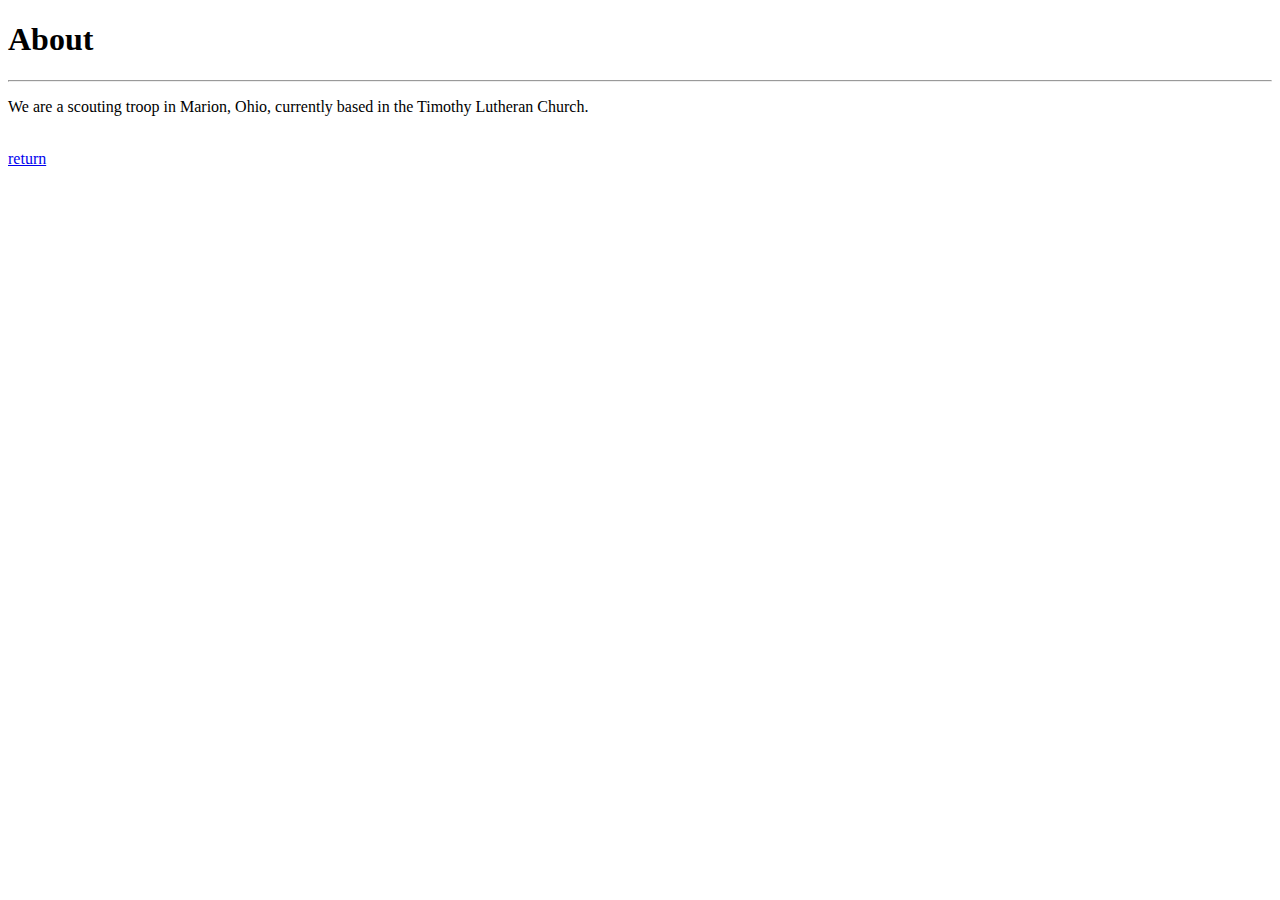
==== about.html @ 32e4ed68 "1.0 -about page -more detailed front page" ====
<!DOCTYPE html>
<html lang="en">
<head>
    <meta charset="UTF-8">
    <meta http-equiv="X-UA-Compatible" content="IE=edge">
    <meta name="viewport" content="width=device-width, initial-scale=1.0">
    <title>Troop 46 Webmaster Site</title>
</head>
<body>
    <h1>About</h1>
    <hr>
    <p>We are a scouting troop in Marion, Ohio, currently based in the Timothy Lutheran Church.
    </p>
    <br>
    <a href="index.html">return</a>
</body>
</html>
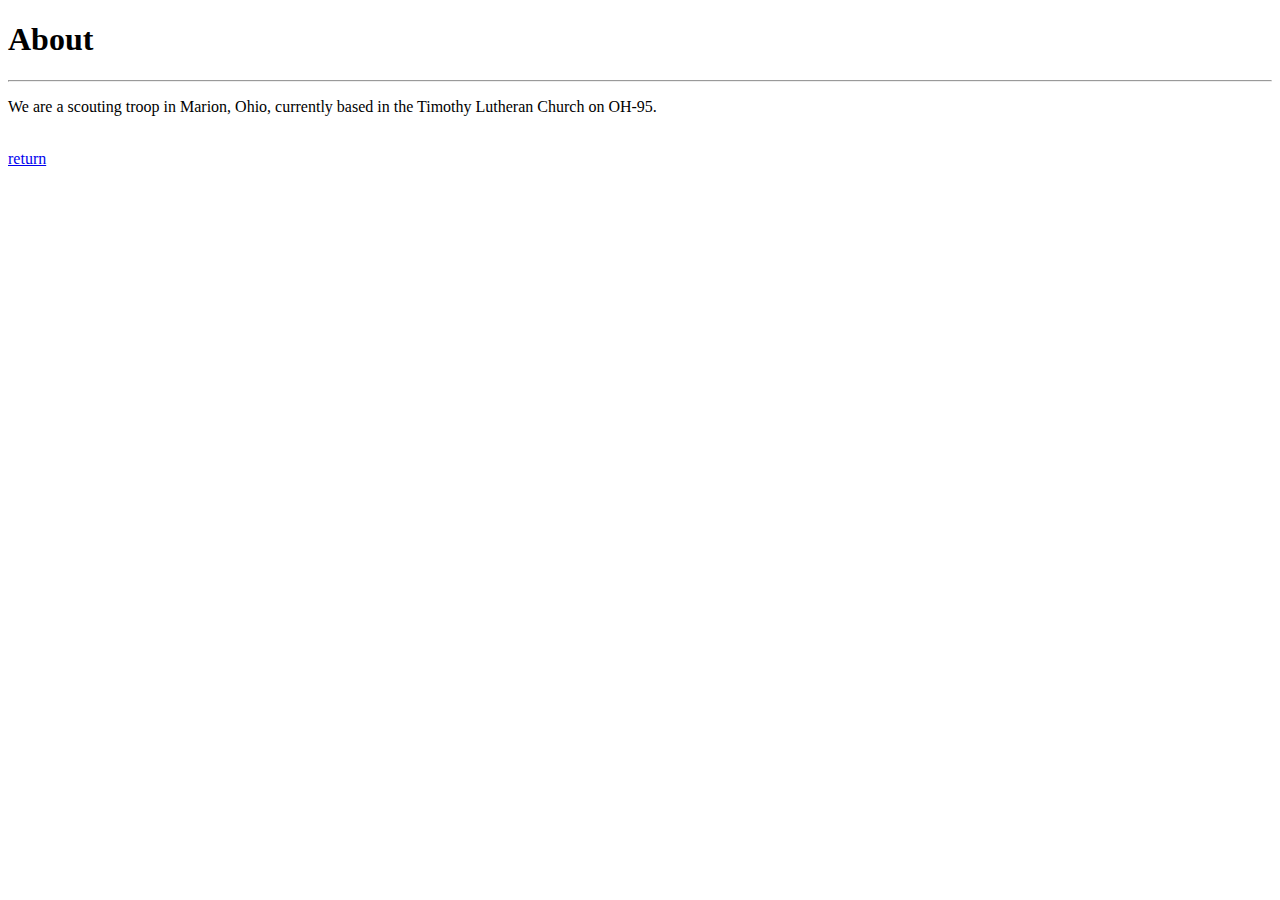
==== commit 350d7ba7: "1.010" ====
--- a/about.html
+++ b/about.html
@@ -9,7 +9,7 @@
 <body>
     <h1>About</h1>
     <hr>
-    <p>We are a scouting troop in Marion, Ohio, currently based in the Timothy Lutheran Church.
+    <p>We are a scouting troop in Marion, Ohio, currently based in the Timothy Lutheran Church on OH-95.
     </p>
     <br>
     <a href="index.html">return</a>
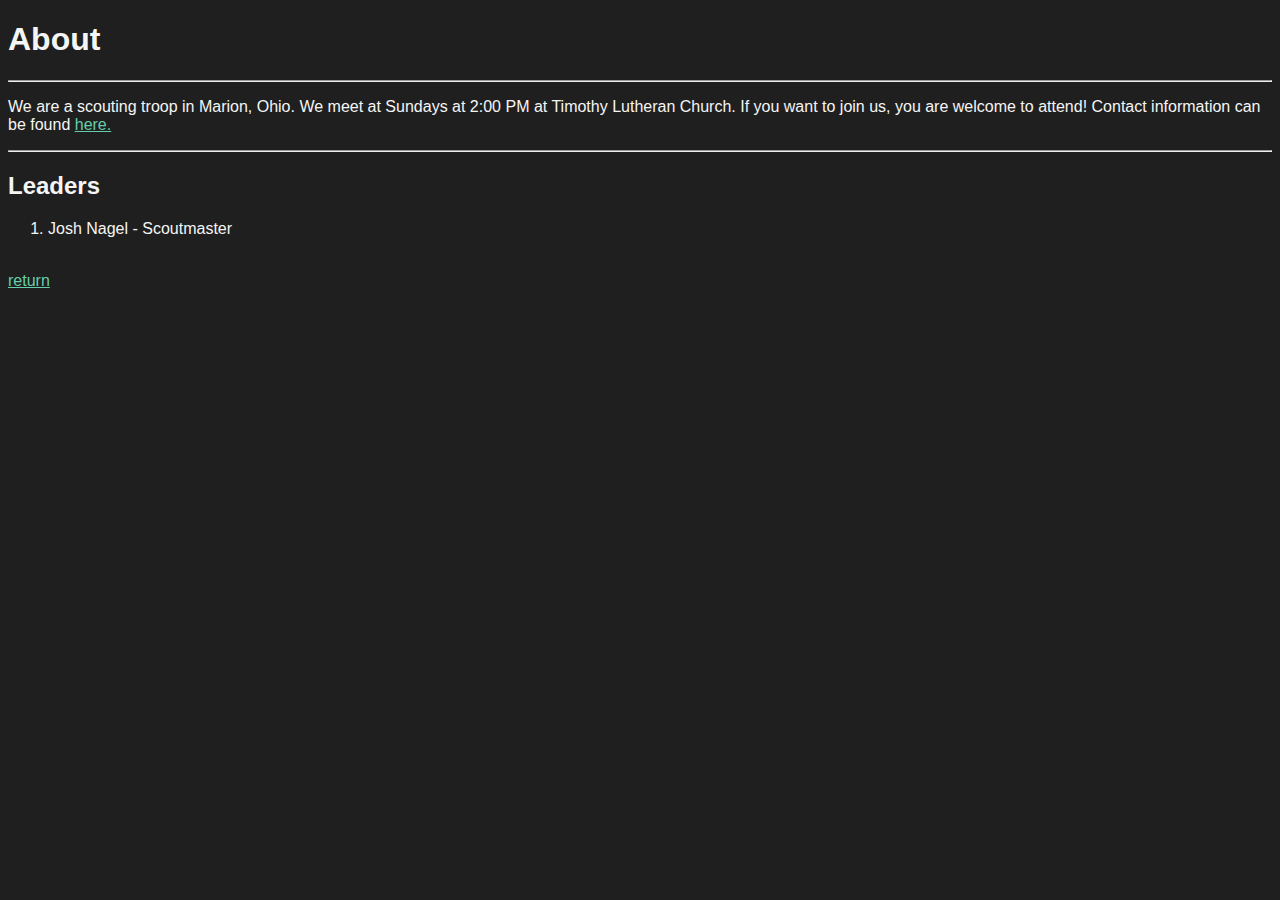
==== commit 0426f4b9: "1.020" ====
--- a/about.html
+++ b/about.html
@@ -4,13 +4,20 @@
     <meta charset="UTF-8">
     <meta http-equiv="X-UA-Compatible" content="IE=edge">
     <meta name="viewport" content="width=device-width, initial-scale=1.0">
+    <link rel="stylesheet" href="css/style.css">
     <title>Troop 46 Webmaster Site</title>
 </head>
 <body>
     <h1>About</h1>
     <hr>
-    <p>We are a scouting troop in Marion, Ohio, currently based in the Timothy Lutheran Church on OH-95.
+    <p>We are a scouting troop in Marion, Ohio. We meet at Sundays at 2:00 PM at Timothy Lutheran Church.
+        If you want to join us, you are welcome to attend! Contact information can be found <a href="contact.html">here.</a>
     </p>
+    <hr>
+    <h2>Leaders</h2>
+    <ol>
+        <li>Josh Nagel - Scoutmaster</li>
+    </ol>
     <br>
     <a href="index.html">return</a>
 </body>
--- a/css/style.css
+++ b/css/style.css
@@ -0,0 +1,38 @@
+body {
+    color: whitesmoke;
+    background-color: rgb(31, 31, 31);
+    font-family: Arial,Helvetica Neue,Helvetica,sans-serif;
+}
+.LinkBox 
+{
+    float: left;
+    width:fit-content;
+    background-color: rgb(44, 44, 44);
+    padding: 10px;
+    margin: 10px;
+    border: solid 2px grey;
+}
+.Box 
+{
+    width: fit-content;
+    background-color: rgb(44, 44, 44);
+    padding: 10px;
+    margin: 10px;
+    border: solid 2px grey;
+}
+th {
+    background-color: rgb(49, 49, 49);
+    border: solid 2px grey;
+}
+tr:nth-child(even) {
+    background-color: rgb(34, 34, 34);
+}
+td {
+    padding: 5px;
+}
+a {
+    color: mediumaquamarine;
+}
+a:visited {
+    color: mediumseagreen;
+}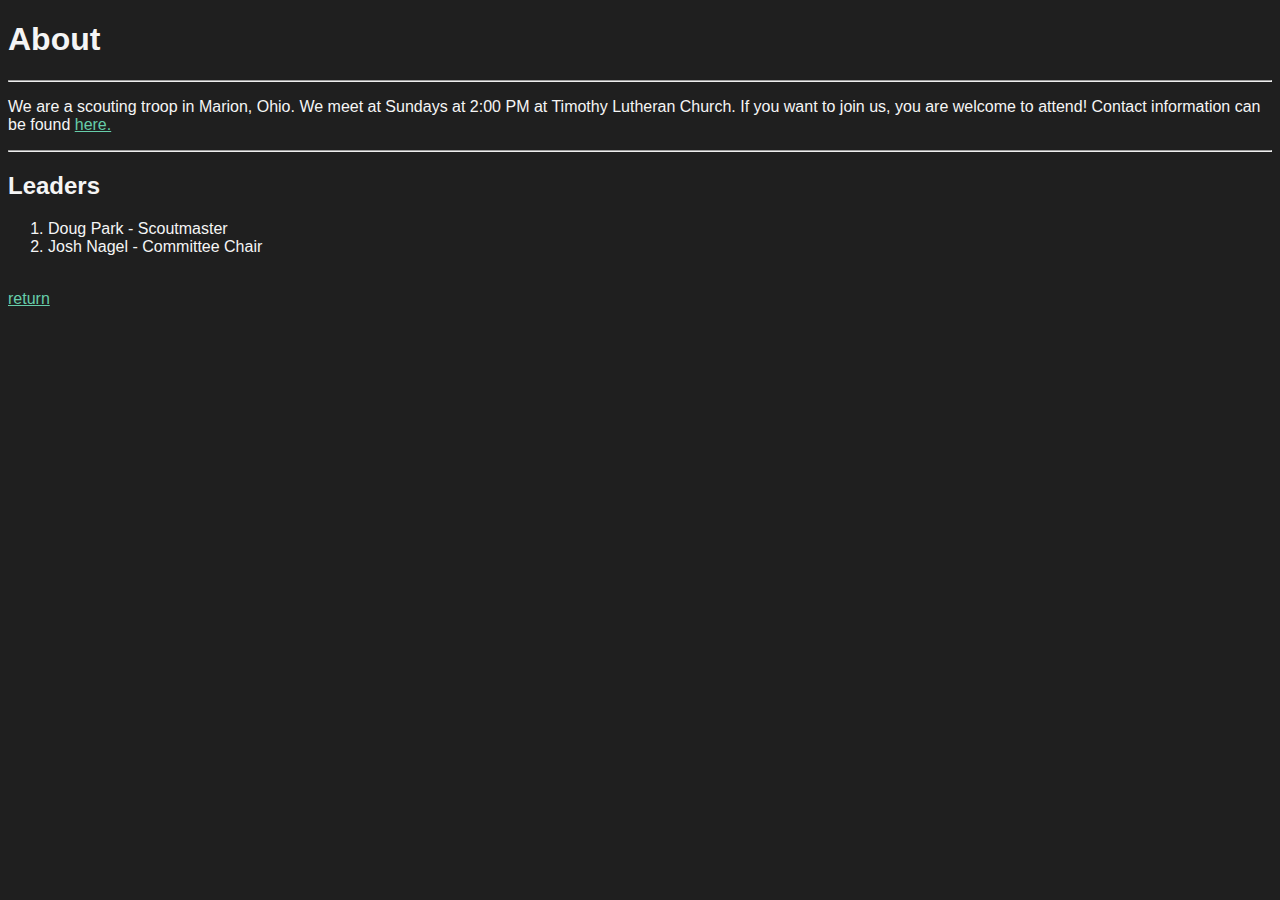
==== commit 2fc6f375: "1.100" ====
--- a/about.html
+++ b/about.html
@@ -16,7 +16,8 @@
     <hr>
     <h2>Leaders</h2>
     <ol>
-        <li>Josh Nagel - Scoutmaster</li>
+        <li>Doug Park - Scoutmaster</li>
+        <li>Josh Nagel - Committee Chair</li>
     </ol>
     <br>
     <a href="index.html">return</a>
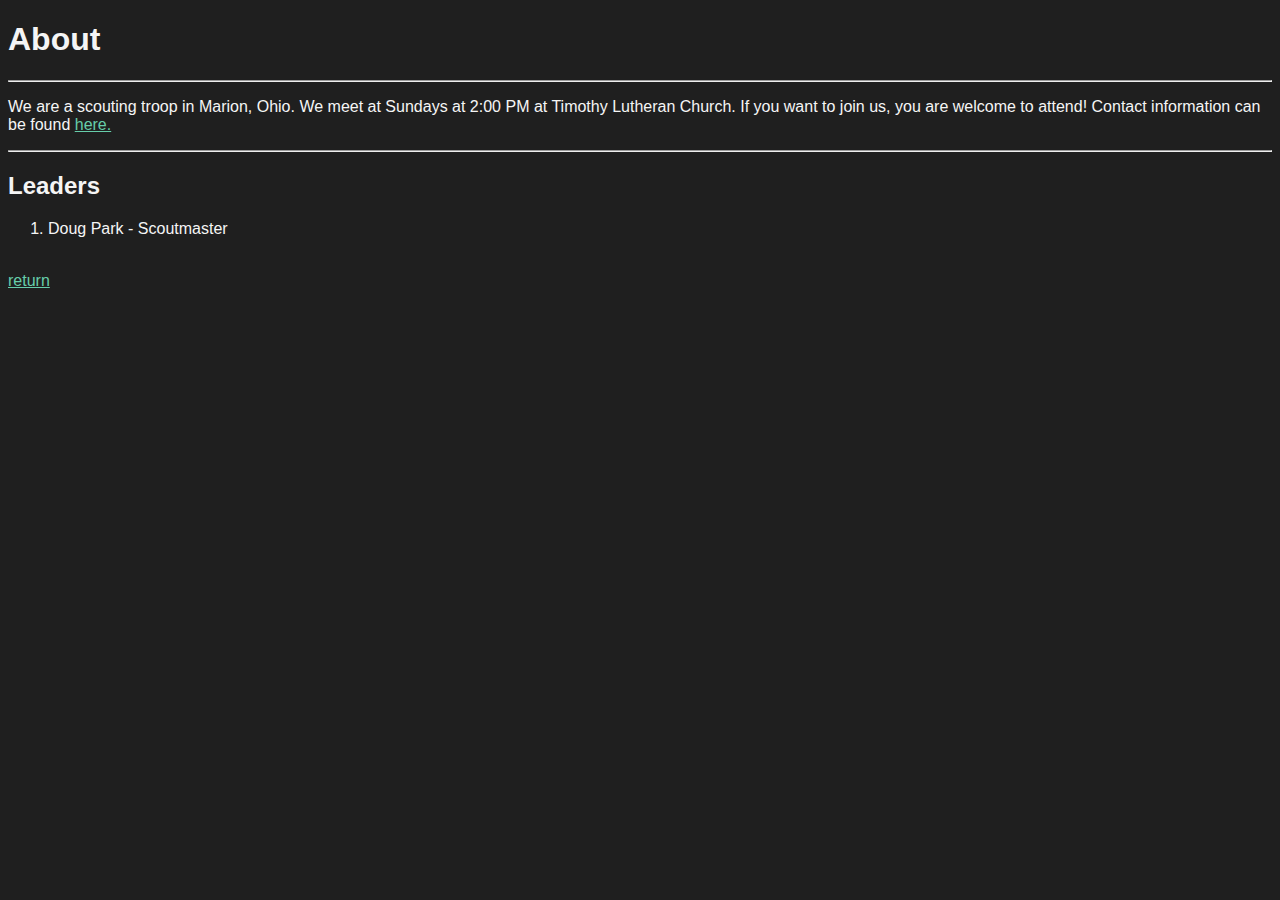
==== commit 2a9ee2dc: "1.400" ====
--- a/about.html
+++ b/about.html
@@ -17,7 +17,6 @@
     <h2>Leaders</h2>
     <ol>
         <li>Doug Park - Scoutmaster</li>
-        <li>Josh Nagel - Committee Chair</li>
     </ol>
     <br>
     <a href="index.html">return</a>
--- a/css/style.css
+++ b/css/style.css
@@ -35,4 +35,34 @@
 }
 a:visited {
     color: mediumseagreen;
-}+}
+
+main {
+    text-align: center;
+}
+
+#album {
+    width: 100%;
+}
+
+#main {
+    width: 50%;
+}
+
+@media screen and (max-width: 1000px){
+    #album {
+        display: block;
+        max-width:110px;
+        max-height:110px;
+        height: 110px;
+        width: 110px;
+        border-radius: 20px;
+        mask-image: linear-gradient(to top, rgba(0,0,0,0.2) 0%,rgba(0,0,0,1) 100%);
+        -webkit-mask-image: linear-gradient(to top, rgba(0,0,0,0.2) 0%,rgba(0,0,0,1) 100%);
+    }
+
+    #main {
+        width: 100%;
+    }
+
+    }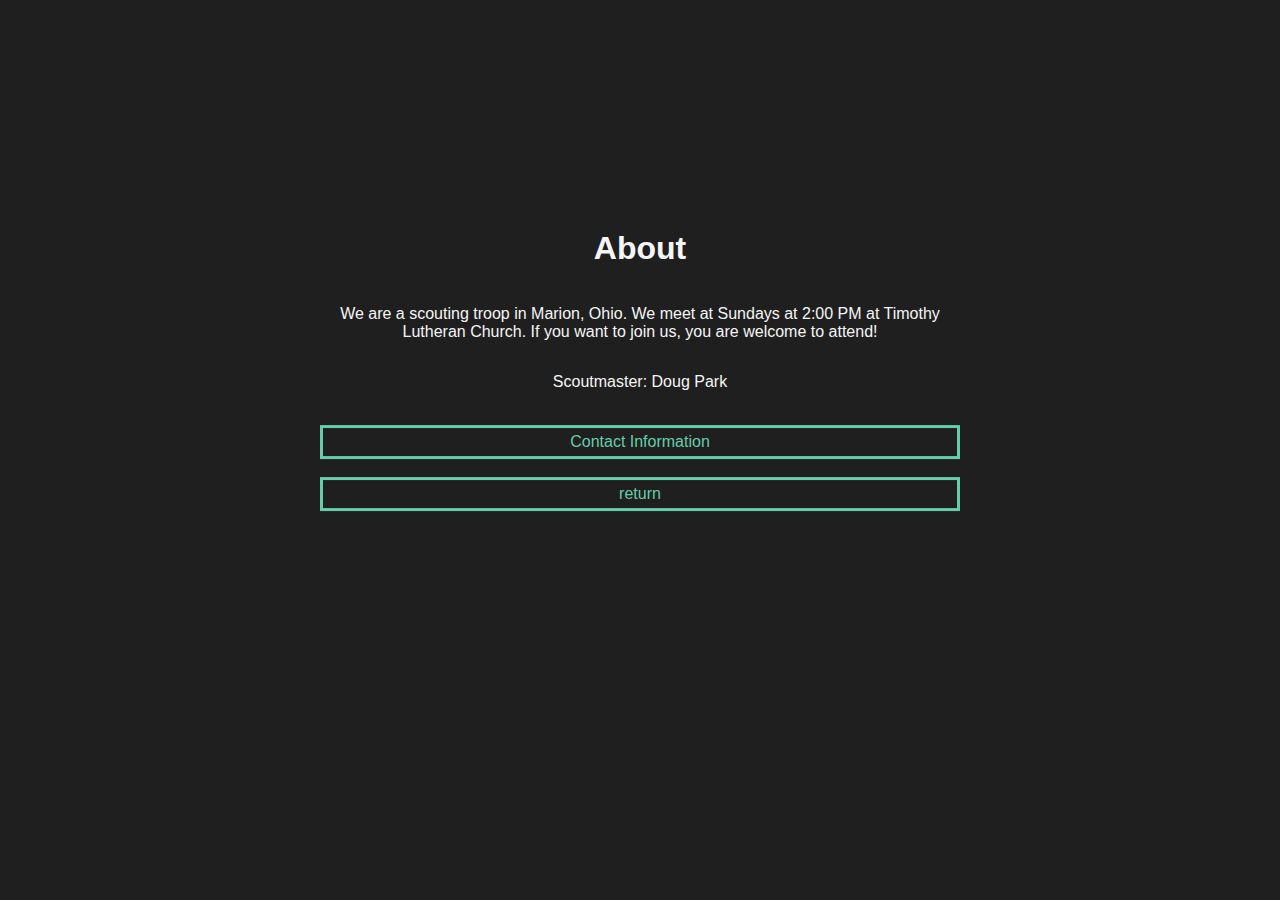
==== commit 17ab8338: "more stuff" ====
--- a/about.html
+++ b/about.html
@@ -8,17 +8,16 @@
     <title>Troop 46 Webmaster Site</title>
 </head>
 <body>
-    <h1>About</h1>
-    <hr>
-    <p>We are a scouting troop in Marion, Ohio. We meet at Sundays at 2:00 PM at Timothy Lutheran Church.
-        If you want to join us, you are welcome to attend! Contact information can be found <a href="contact.html">here.</a>
-    </p>
-    <hr>
-    <h2>Leaders</h2>
-    <ol>
-        <li>Doug Park - Scoutmaster</li>
-    </ol>
-    <br>
-    <a href="index.html">return</a>
+    <div class="middle">
+        <h1>About</h1>
+        <p>We are a scouting troop in Marion, Ohio. We meet at Sundays at 2:00 PM at Timothy Lutheran Church.
+        If you want to join us, you are welcome to attend!</a>
+        </p>
+        <p>Scoutmaster: Doug Park</p>
+        <br>
+        <a class="ll" href="contact.html">Contact Information</a>
+        <br>
+        <a class="ll" href="index.html">return</a>
+    </div>
 </body>
 </html>--- a/css/style.css
+++ b/css/style.css
@@ -3,14 +3,29 @@
     background-color: rgb(31, 31, 31);
     font-family: Arial,Helvetica Neue,Helvetica,sans-serif;
 }
-.LinkBox 
-{
-    float: left;
-    width:fit-content;
-    background-color: rgb(44, 44, 44);
-    padding: 10px;
-    margin: 10px;
-    border: solid 2px grey;
+.middle {
+    position: absolute;
+    top: 40%;
+    left: 50%;
+    transform: translate(-50%, -50%);
+    display: flex;
+    flex-direction: column;
+    text-align: center;
+}
+.center {
+    position: absolute;
+    left: 50%;
+    transform: translate(-50%, 0%);
+    display: flex;
+    flex-direction: column;
+    text-align: center;
+}
+.mainimage {
+    margin: auto;
+    width: 50%;
+    border: solid;
+    border-color: mediumseagreen;
+    border-radius: 10px;
 }
 .Box 
 {
@@ -19,6 +34,20 @@
     padding: 10px;
     margin: 10px;
     border: solid 2px grey;
+}
+.MainLinkBox {
+    display: flex;
+    gap: 5px;
+    margin: auto;
+}
+.container {
+    text-align: center;
+}
+a.speclink {
+    text-decoration: none;
+}
+a.small {
+    font-size: 10px;
 }
 th {
     background-color: rgb(49, 49, 49);
@@ -36,12 +65,35 @@
 a:visited {
     color: mediumseagreen;
 }
+a.ll {
+    text-decoration: none;
+    padding: 5px;
+    border: solid;
+    transition: 0.1s;
+}
+a.ll:hover {
+    text-decoration: none;
+    padding: 5px;
+    border: solid;
+    background-color: rgb(0, 255, 170);
+    transition: 0.1s;
+}
 
 main {
     text-align: center;
 }
 
 #album {
+    display: block;
+    width: 100%;
+    border-radius: 20px;
+    border-left-width: 0;
+    background-color: black;
+    mask-image: linear-gradient(to top, rgba(0,0,0,0.3) 0%,rgba(0,0,0,1) 100%);
+    -webkit-mask-image: linear-gradient(to top, rgba(0,0,0,0.3) 0%,rgba(0,0,0,1) 100%);
+}
+
+#album:hover {
     width: 100%;
 }
 
@@ -49,20 +101,37 @@
     width: 50%;
 }
 
-@media screen and (max-width: 1000px){
-    #album {
-        display: block;
-        max-width:110px;
-        max-height:110px;
-        height: 110px;
-        width: 110px;
-        border-radius: 20px;
-        mask-image: linear-gradient(to top, rgba(0,0,0,0.2) 0%,rgba(0,0,0,1) 100%);
-        -webkit-mask-image: linear-gradient(to top, rgba(0,0,0,0.2) 0%,rgba(0,0,0,1) 100%);
-    }
+.fgrid {
+    display: flex;
+    column-gap: 12px;
+}
+
+.column {
+    flex: 1;
+}
+
+.row {
+    display: flex;
+    align-items: center;
+    margin: auto;
+}
+
+@media (pointer:none), (pointer:coarse){
 
     #main {
         width: 100%;
     }
 
+    .fgrid {
+        display: block;
+    }
+
+    .mainimage {
+        margin: auto;
+        width: 90%;
+        border: solid;
+        border-color: mediumseagreen;
+        border-radius: 10px;
+    }
+
     }